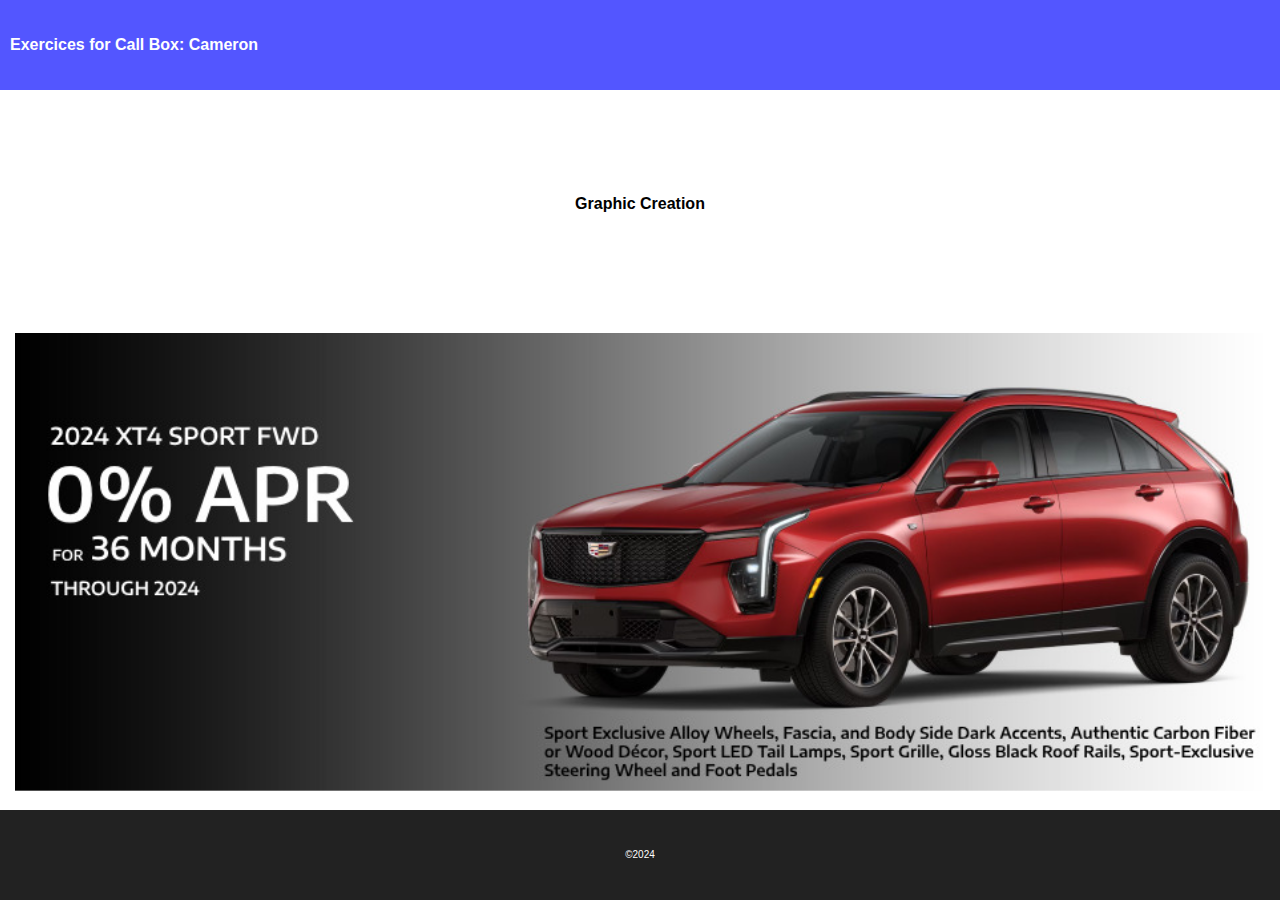
==== pages/graphic_creation.html @ c189761c "initial commit started development of pages and all exercises" ====
<!DOCTYPE html>
<html lang="en">
  <head>
    <meta charset="UTF-8" />
    <meta name="viewport" content="width=device-width, initial-scale=1.0" />
    <title>Document</title>
    <link rel="stylesheet" href="../assets/css/styles.css" />
  </head>
  <body>
    <header class="header main-bg-color flex align-center padding-10">
      <div>
        <h3 class="white-txt">Exercices for Call Box: Cameron</h3>
      </div>
    </header>
    <container class="main-content flex flex-column justify-center">
      <section class="hero flex justify-center align-center">
        <h1>Graphic Creation</h1>
      </section>
      <section>
        <img class="graphic-creation-img" src="../assets/imgs/template.jpg" />
      </section>
    </container>
    <footer
      class="footer white-txt flex align-center justify-center padding-10"
    >
      <p class="small-txt">&copy;2024</p>
    </footer>
  </body>
</html>
---- assets/css/styles.css ----
/* Resets the box size of every element */
* {
    margin: 0;
    padding: 0;
    box-sizing: border-box;
}

/* Gives the body element a parent height to compare against */
html {
    height: 100%;
}

body {
    height: 100%;
    line-height: 1;
    font-family: sans-serif;
}

h1, h2, h3, h4, h5, h6 {
    font-size: 100%;
}

/* Matches the font of special elements to the rest of the page */
input, select, option, optgroup, textarea, button,
pre, code {
    font-size: 100%;
    font-family: inherit;
}

/* Removes default bullet points from lists */
ol, ul {
    list-style: none;
}

/* removes default link styles */
a {
    color: black;
    text-decoration: none;
}

/* utility classes */

.main-bg-color {
    background-color: var(--main-color);
}


/* flex classes */
.flex {
    display: flex;
}

.align-center {
    align-items: center;
}

.justify-center {
    justify-content: center;
}

.space-between {
    justify-content: space-between;
}

.space-around {
    justify-content: space-around;
}

.flex-wrap {
    flex-wrap: wrap;
}

.flex-column {
    flex-direction: column;
}

/* box model classes */
.padding-10 {
    padding: 10px;
}

/* font style classes */
.small-txt {
    font-size: 10px;
}

.white-txt {
    color: #fff;
}

.black-txt {
    color: #000;
}

/* this will be main code for styles */
.header {
    min-height: 10vh;
}

.menu-btn {
    background-color: transparent;
    padding: 5px 10px;
    cursor: pointer;
    border: none;
    border-radius: 2px;
}

.main-content {
    min-height: 80%;
}

.content {
    flex: 1;
}

.card {
    padding: 15px;
    margin: 15px;
    cursor: pointer;
    transition: all .3s ease-in-out;
}

.card:hover {
    scale: 102%;
}

.card h3 {
    margin-bottom: 10px;
}

.card img {
    width: 200px;
    height: auto;
}

.card p {
    margin-top: 10px;
}

.footer {
    min-height: 10vh;
    background-color: var(--black);
}

/* graphic creation */
.graphic-creation-img {
    width: 100%;
    height: auto;
    padding: 15px;
}

/* hero */
.hero {
    flex: 1;
}

/* css variables */

:root {
    --main-color: #5356FF;
    --secondary-color: #378CE7;
    --secondary-light-color: #67C6E3;
    --black: #222;
}
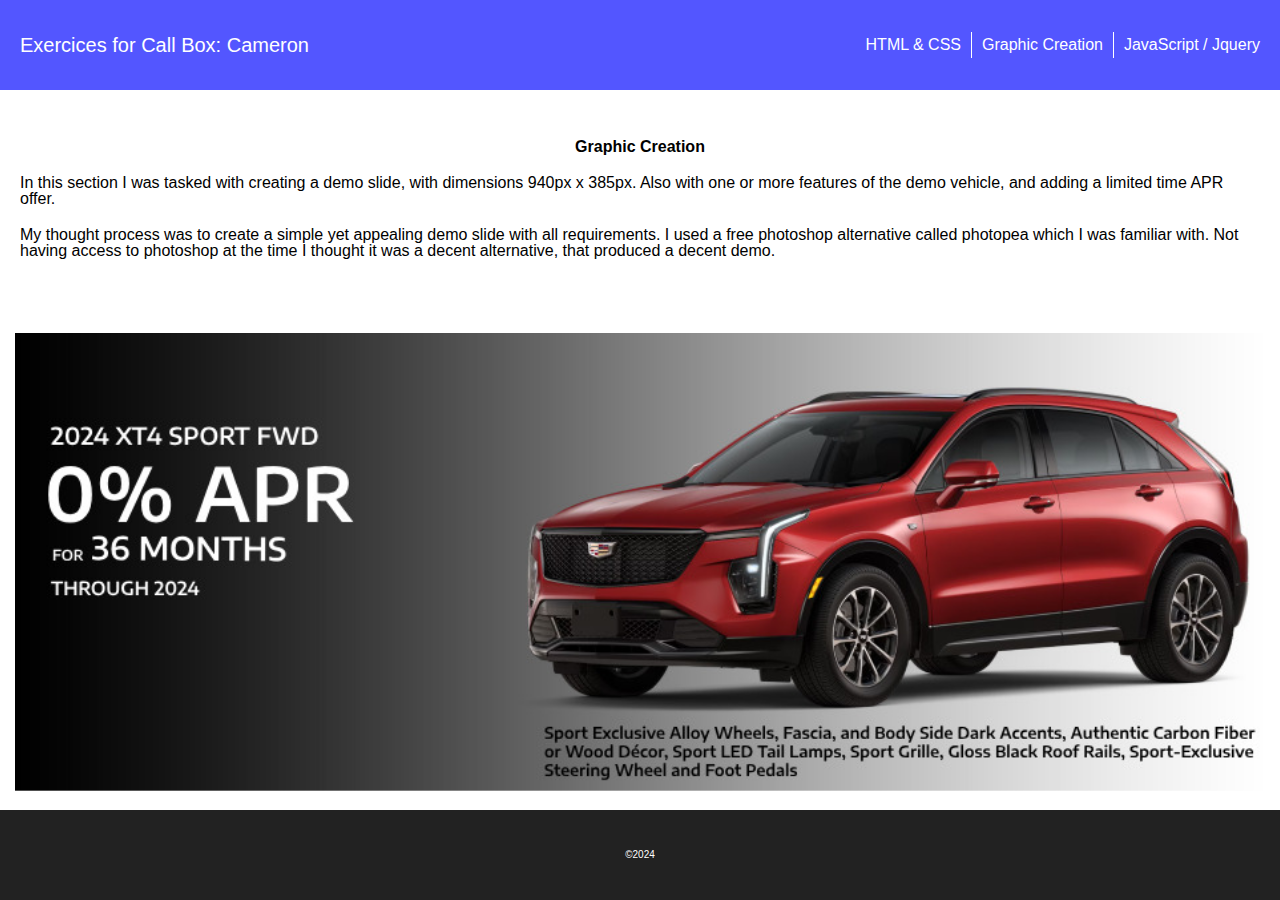
==== commit 14f7c342: "spice up header a little with links to all ecercises" ====
--- a/pages/graphic_creation.html
+++ b/pages/graphic_creation.html
@@ -7,14 +7,41 @@
     <link rel="stylesheet" href="../assets/css/styles.css" />
   </head>
   <body>
-    <header class="header main-bg-color flex align-center padding-10">
+    <header
+      class="header main-bg-color flex align-center space-between padding-10"
+    >
       <div>
-        <h3 class="white-txt">Exercices for Call Box: Cameron</h3>
+        <a class="menu-link large-txt" href="../index.html">
+          Exercices for Call Box: Cameron
+        </a>
+      </div>
+      <div>
+        <a class="menu-link white-txt" href="./staff_page.html">HTML & CSS</a>
+        <a class="menu-link white-txt" href="./graphic_creation.html"
+          >Graphic Creation</a
+        >
+        <a class="menu-link white-txt" href="./javascript_jquery.html"
+          >JavaScript / Jquery</a
+        >
       </div>
     </header>
     <container class="main-content flex flex-column justify-center">
-      <section class="hero flex justify-center align-center">
+      <section
+        class="hero flex flex-column justify-center align-center padding-10"
+      >
         <h1>Graphic Creation</h1>
+        <p>
+          In this section I was tasked with creating a demo slide, with
+          dimensions 940px x 385px. Also with one or more features of the demo
+          vehicle, and adding a limited time APR offer.
+        </p>
+        <p>
+          My thought process was to create a simple yet appealing demo slide
+          with all requirements. I used a free photoshop alternative called
+          photopea which I was familiar with. Not having access to photoshop at
+          the time I thought it was a decent alternative, that produced a decent
+          demo.
+        </p>
       </section>
       <section>
         <img class="graphic-creation-img" src="../assets/imgs/template.jpg" />
--- a/assets/css/styles.css
+++ b/assets/css/styles.css
@@ -32,10 +32,11 @@
     list-style: none;
 }
 
-/* removes default link styles */
+/* removes default link styles and also add the pointer cursor */
 a {
     color: black;
     text-decoration: none;
+    cursor: pointer;
 }
 
 /* utility classes */
@@ -84,6 +85,14 @@
     font-size: 10px;
 }
 
+.reg-txt {
+    font-size: 16px;
+}
+
+.large-txt {
+    font-size: 20px;
+}
+
 .white-txt {
     color: #fff;
 }
@@ -95,6 +104,26 @@
 /* this will be main code for styles */
 .header {
     min-height: 10vh;
+}
+
+.header div {
+    height: 100%;
+    display: flex;
+    justify-content: center;
+    flex-wrap: wrap;
+    text-align: center;
+}
+
+.header div a:last-child {
+    border-right: none ;
+}
+
+.menu-link {
+    color: #fff;
+    margin: 5px 0;
+    padding: 5px 10px;
+    transition: all .3s ease-in-out;
+    border-right: 1px solid #fff;
 }
 
 .menu-btn {
@@ -154,6 +183,14 @@
     flex: 1;
 }
 
+.hero h1 {
+    margin-bottom: 10px;
+}
+
+.hero p {
+    margin: 10px;
+}
+
 /* css variables */
 
 :root {
@@ -161,4 +198,12 @@
     --secondary-color: #378CE7;
     --secondary-light-color: #67C6E3;
     --black: #222;
+}
+
+@media screen and (max-width: 750px) {
+    .header {
+        flex-direction: column;
+        justify-content: center;
+        min-height: 13vh;
+    }
 }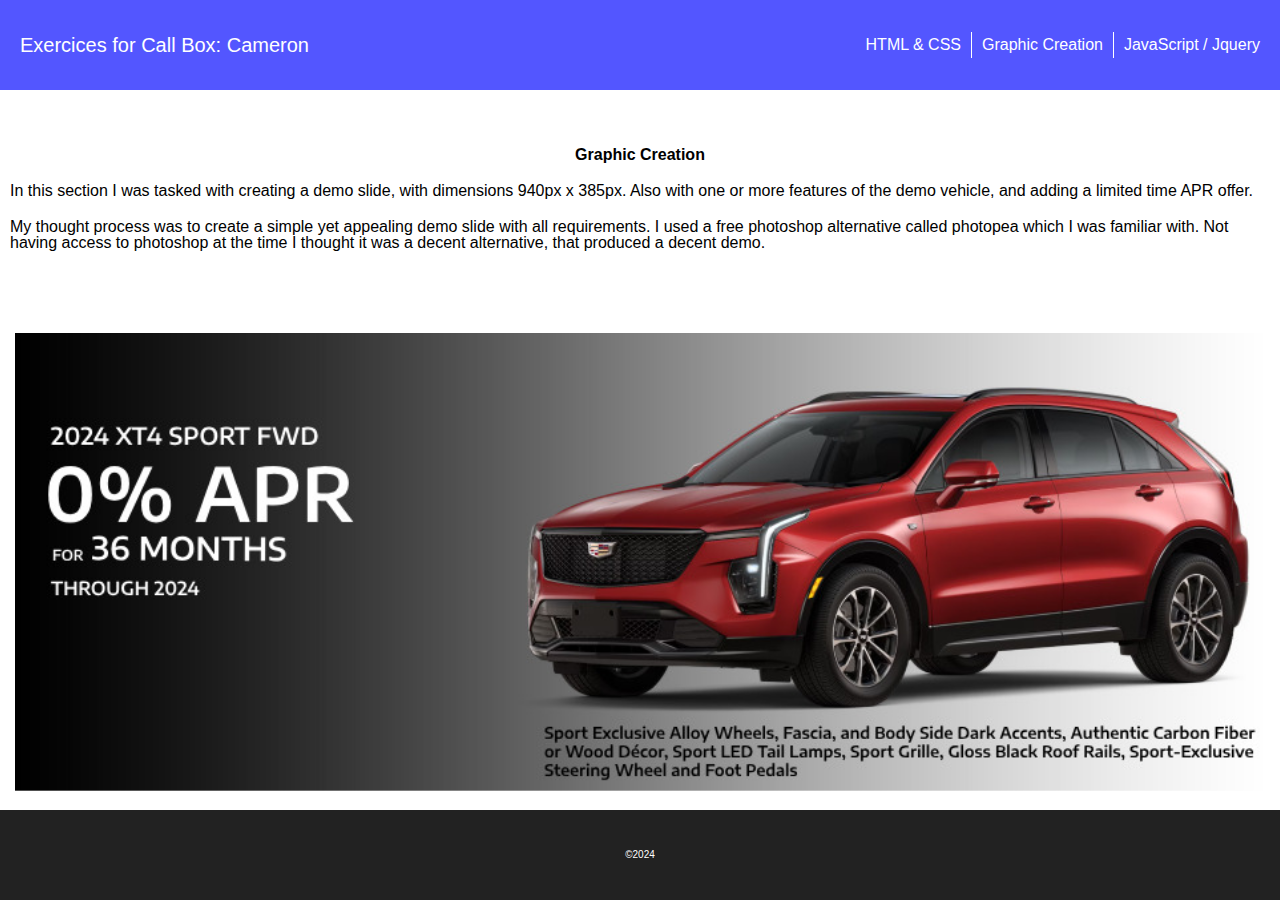
==== commit 3862980e: "starting on the staff page and adding favicon for fun and titles to html files" ====
--- a/pages/graphic_creation.html
+++ b/pages/graphic_creation.html
@@ -3,7 +3,12 @@
   <head>
     <meta charset="UTF-8" />
     <meta name="viewport" content="width=device-width, initial-scale=1.0" />
-    <title>Document</title>
+    <link
+      rel="shortcut icon"
+      type="image/x-icon"
+      href="../assets/imgs/favicon/favicon.ico"
+    />
+    <title>Exercices for Call Box: Graphic creation</title>
     <link rel="stylesheet" href="../assets/css/styles.css" />
   </head>
   <body>
--- a/assets/css/styles.css
+++ b/assets/css/styles.css
@@ -171,6 +171,11 @@
     background-color: var(--black);
 }
 
+/* staff page section */
+.staff-page-section {
+    flex: 1;
+}
+
 /* graphic creation */
 .graphic-creation-img {
     width: 100%;
@@ -188,6 +193,7 @@
 }
 
 .hero p {
+    width: 100%;
     margin: 10px;
 }
 
@@ -200,7 +206,7 @@
     --black: #222;
 }
 
-@media screen and (max-width: 750px) {
+@media screen and (max-width: 800px) {
     .header {
         flex-direction: column;
         justify-content: center;
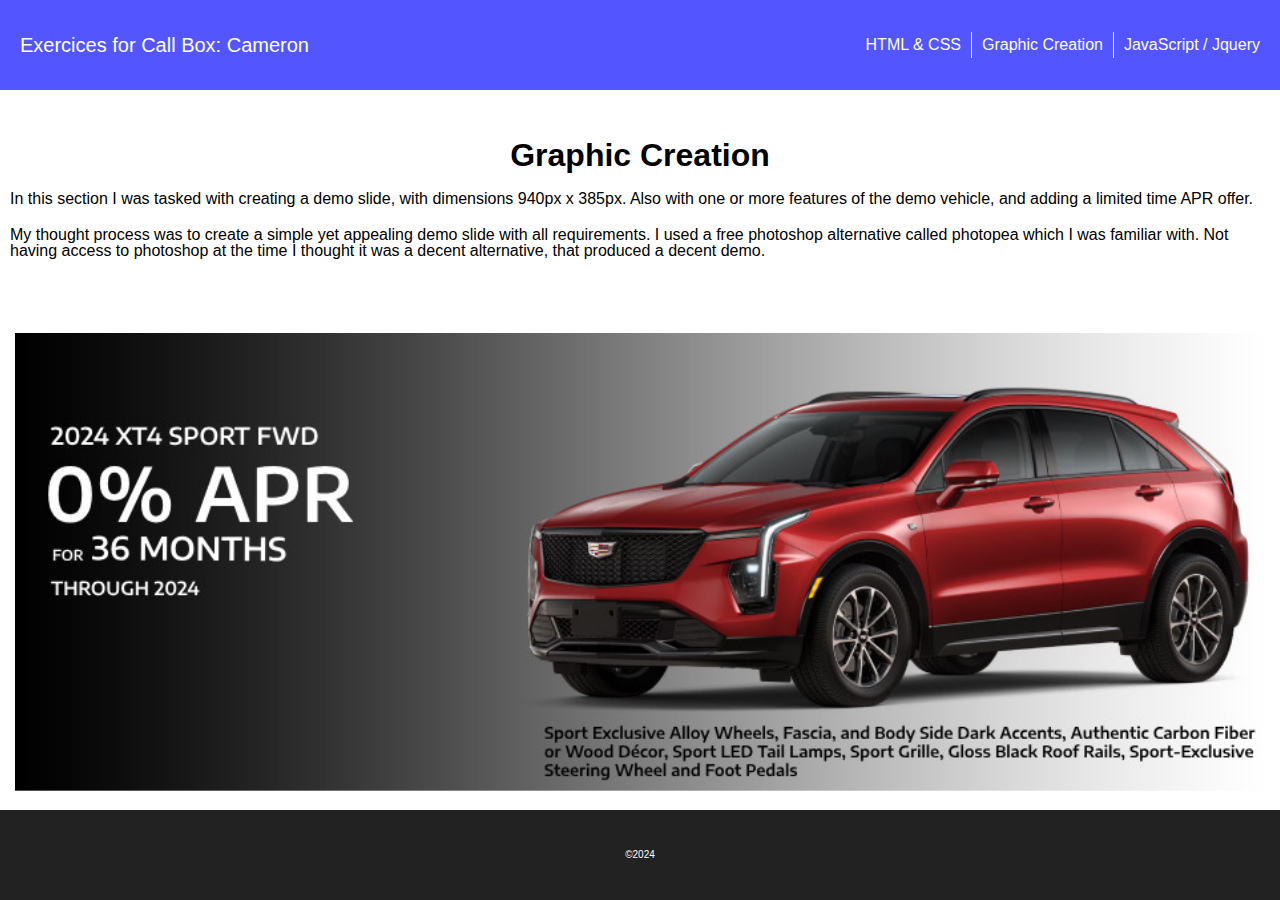
==== commit 88853eae: "adding styles to the staff page" ====
--- a/pages/graphic_creation.html
+++ b/pages/graphic_creation.html
@@ -49,7 +49,11 @@
         </p>
       </section>
       <section>
-        <img class="graphic-creation-img" src="../assets/imgs/template.jpg" />
+        <img
+          class="graphic-creation-img"
+          src="../assets/imgs/template.jpg"
+          alt="graphic creation demo slide"
+        />
       </section>
     </container>
     <footer
--- a/assets/css/styles.css
+++ b/assets/css/styles.css
@@ -16,9 +16,9 @@
     font-family: sans-serif;
 }
 
-h1, h2, h3, h4, h5, h6 {
+/* h1, h2, h3, h4, h5, h6 {
     font-size: 100%;
-}
+} */
 
 /* Matches the font of special elements to the rest of the page */
 input, select, option, optgroup, textarea, button,
@@ -106,7 +106,7 @@
     min-height: 10vh;
 }
 
-.header div {
+.header > div {
     height: 100%;
     display: flex;
     justify-content: center;
@@ -114,7 +114,7 @@
     text-align: center;
 }
 
-.header div a:last-child {
+.header > div > a:last-child {
     border-right: none ;
 }
 
@@ -153,16 +153,16 @@
     scale: 102%;
 }
 
-.card h3 {
+.card > h3 {
     margin-bottom: 10px;
 }
 
-.card img {
+.card > img {
     width: 200px;
     height: auto;
 }
 
-.card p {
+.card > p {
     margin-top: 10px;
 }
 
@@ -174,6 +174,45 @@
 /* staff page section */
 .staff-page-section {
     flex: 1;
+    border-top: 1px solid #000;
+}
+
+.staff-page-section > h2 {
+    text-align: center;
+    margin: 10px;
+}
+
+.staff-page-section > div {
+    width: 80%;
+    margin: auto;
+}
+
+.staff-department-container {
+    margin: 10px;
+    padding: 10px;
+}
+
+.staff-card {
+    width: 100%;
+    display: flex;
+    flex-direction: row;
+    align-items: center;
+    flex-wrap: wrap;
+    border-bottom: 1px solid #333;
+    margin: 5px 0;
+    padding: 5px 10px;
+}
+
+.staff-card > img {
+    width: 75px;
+    height: auto;
+    margin: 10px;
+}
+
+.staff-card > div > p {
+    margin: 5px 0;
+    padding: 5px;
+    border-bottom: 1px dashed #999;
 }
 
 /* graphic creation */
@@ -188,11 +227,11 @@
     flex: 1;
 }
 
-.hero h1 {
+.hero > h1 {
     margin-bottom: 10px;
 }
 
-.hero p {
+.hero > p {
     width: 100%;
     margin: 10px;
 }
@@ -206,10 +245,23 @@
     --black: #222;
 }
 
-@media screen and (max-width: 800px) {
+/* media query for medium screens */
+@media screen and (max-width: 768px) {
     .header {
         flex-direction: column;
         justify-content: center;
         min-height: 13vh;
     }
+
+    .staff-page-section > div {
+        width: 100%;
+    }
+
+}
+
+/* media query for small screens */
+@media screen and (max-width: 576px) {
+    .staff-card > img {
+        margin: 5px auto;
+    }
 }